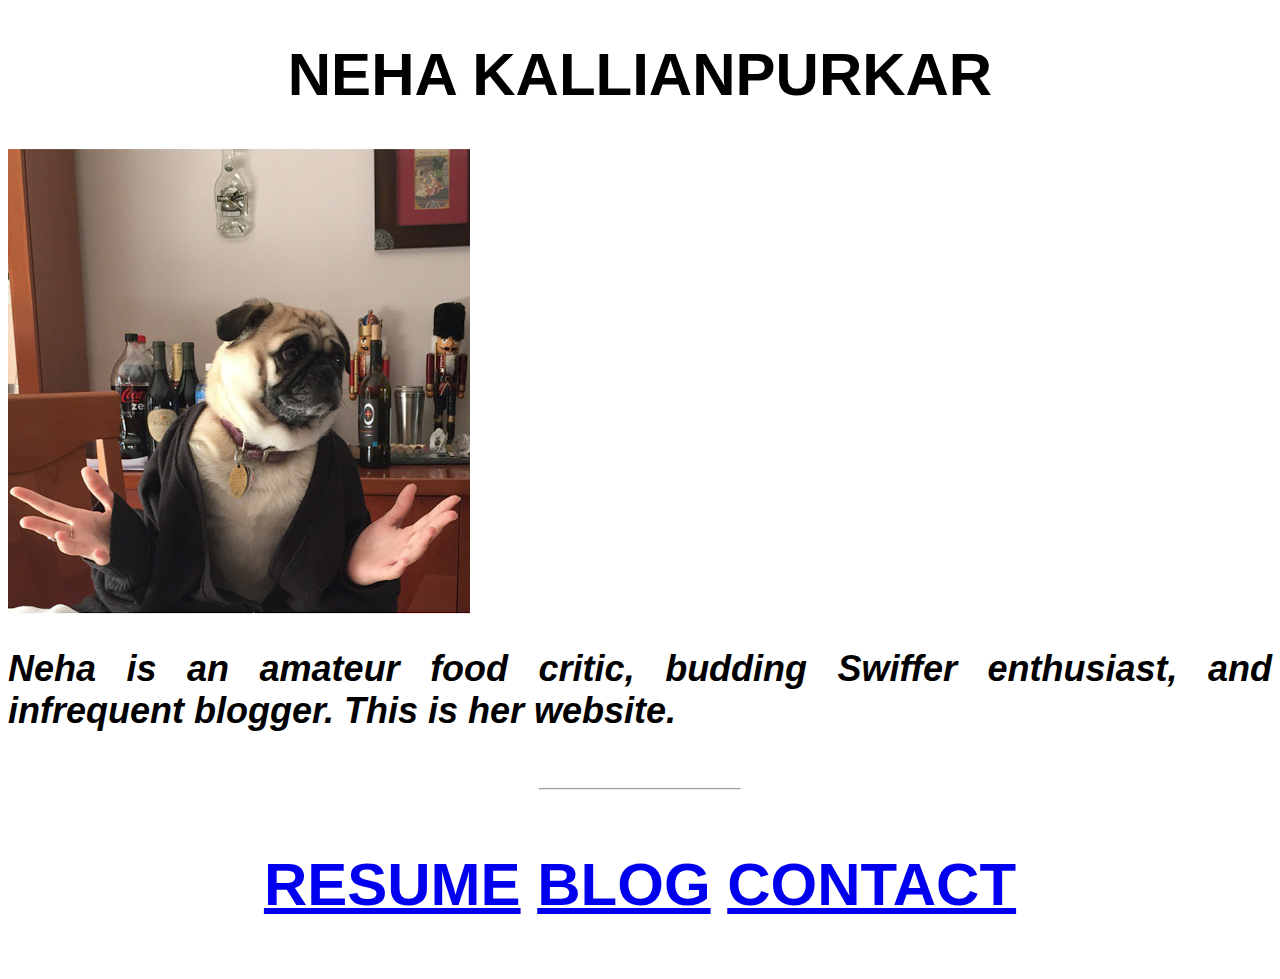
==== unit_3/index.html @ 7605418e "syncing files for unit 3 assignment" ====
<!DOCTYPE html>

<html>

	<head>
		<title>NEHA KALLIANPURKAR</title>
		<link rel="stylesheet" type="text/css" href="css/style.css">
	</head>

	<body>

		<h1>NEHA KALLIANPURKAR</h1>

		<img src="images/beans.png" alt="pug head with human arms" title="pug head with human arms">

		<h2 id="slogan">Neha is an amateur food critic, budding Swiffer enthusiast, and infrequent blogger. This is her website.</h2>

		<br>

		<hr>

		<h3><a href="linkforresume.com">RESUME</a>     <a href="linkforblog.com">BLOG</a>     <a href="neha.kallianpurkar@gmail.com">CONTACT</a> </h3>

	</body>

</html>
---- unit_3/css/style.css ----
body {
	text-align: justify;
	/*background: url("/images/beans.png");
	background-size: cover;*/
	color: #000;
	font-style: uppercase;
	font-family: Helvetica;
}

h1 {
	text-align: center;
	font-size: 60px;
}

#slogan {
	font-style: italic;
}



hr {
	width: 200px;
}

h2 {
	font-size: 36px;
}

h3 {
	text-align: center;
	font-size: 60px;
}
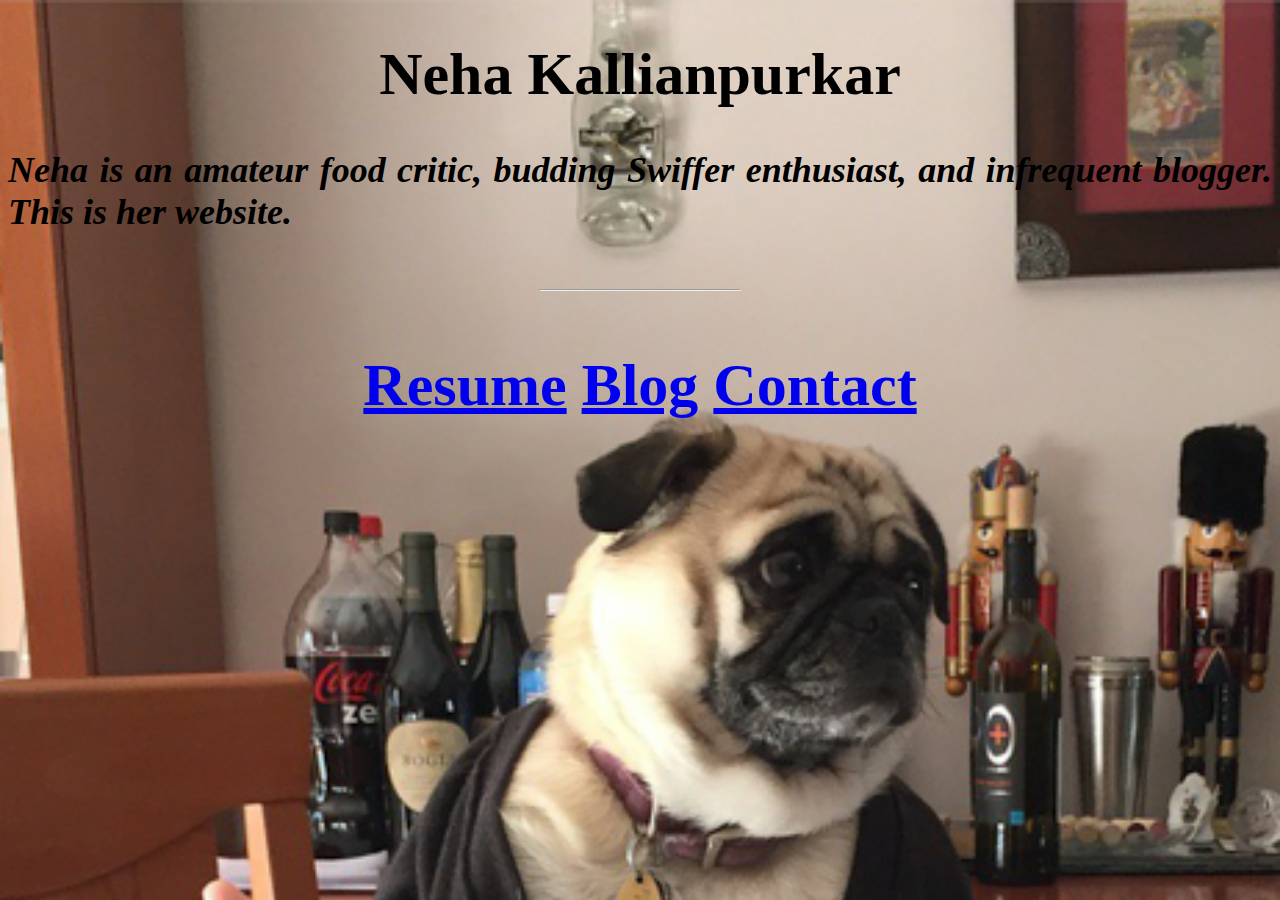
==== commit 66acc4a2: "syncing files for unit 4 assignment" ====
--- a/unit_3/index.html
+++ b/unit_3/index.html
@@ -9,9 +9,9 @@
 
 	<body>
 
-		<h1>NEHA KALLIANPURKAR</h1>
+		<h1>Neha Kallianpurkar</h1>
 
-		<img src="images/beans.png" alt="pug head with human arms" title="pug head with human arms">
+		<!img src="images/beans.png" alt="pug head with human arms" title="pug head with human arms">
 
 		<h2 id="slogan">Neha is an amateur food critic, budding Swiffer enthusiast, and infrequent blogger. This is her website.</h2>
 
@@ -19,7 +19,7 @@
 
 		<hr>
 
-		<h3><a href="linkforresume.com">RESUME</a>     <a href="linkforblog.com">BLOG</a>     <a href="neha.kallianpurkar@gmail.com">CONTACT</a> </h3>
+		<h3><a href="linkforresume.com">Resume</a>     <a href="linkforblog.com">Blog</a>     <a href="neha.kallianpurkar@gmail.com">Contact</a> </h3>
 
 	</body>
 
--- a/unit_3/css/style.css
+++ b/unit_3/css/style.css
@@ -1,10 +1,11 @@
 body {
 	text-align: justify;
-	/*background: url("/images/beans.png");
-	background-size: cover;*/
+	background: url("../images/beans.png");
+	background-size: cover;
 	color: #000;
 	font-style: uppercase;
-	font-family: Helvetica;
+	/*font-family: Helvetica;*/
+	font-family: Vladimir Script, Serif;
 }
 
 h1 {
